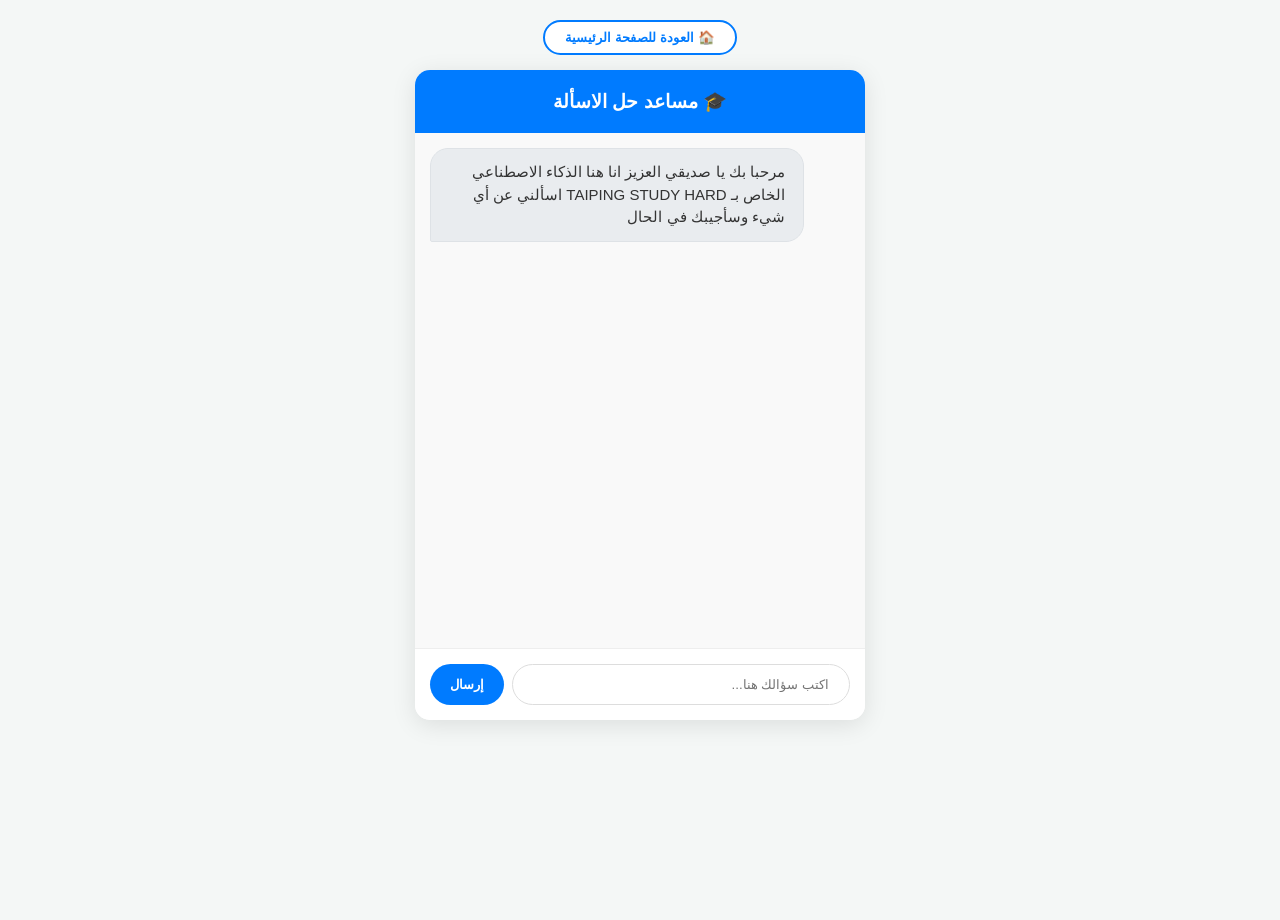
==== index.html @ c597054f "Add files via upload" ====
<!DOCTYPE html>
<html lang="ar" dir="rtl">
<head>
    <meta charset="UTF-8">
    <meta name="viewport" content="width=device-width, initial-scale=1.0">
    <title>مساعد TAIPING STUDY HARD</title>
    <style>
        /* التعديلات الجديدة لجعل الزر في الأعلى */
        body { 
            font-family: 'Segoe UI', Tahoma, Geneva, Verdana, sans-serif; 
            background-color: #f4f7f6; 
            display: flex; 
            flex-direction: column; /* جعل العناصر تترتب تحت بعضها */
            align-items: center; 
            min-height: 100vh; 
            margin: 0; 
            padding-top: 20px; /* مسافة بسيطة من الأعلى */
        }

        .back-link {
            text-decoration: none;
            margin-bottom: 15px; /* مسافة بين الزر وبين الشات */
        }

        .back-btn {
            background: #ffffff; 
            color: #007bff; 
            border: 2px solid #007bff;
            padding: 8px 20px; 
            border-radius: 20px; 
            cursor: pointer; 
            font-weight: bold; 
            transition: 0.3s;
        }

        .back-btn:hover {
            background: #007bff;
            color: white;
        }

        /* بقية تنسيقاتك الأصلية كما هي */
        .chat-container { width: 450px; max-width: 95%; background: white; border-radius: 15px; box-shadow: 0 5px 25px rgba(0,0,0,0.1); display: flex; flex-direction: column; overflow: hidden; height: 650px; }
        .chat-header { background: #007bff; color: white; padding: 20px; text-align: center; font-weight: bold; font-size: 1.2rem; }
        #chat-box { flex: 1; padding: 15px; overflow-y: auto; display: flex; flex-direction: column; gap: 12px; background: #f9f9f9; }
        .message { padding: 12px 18px; border-radius: 18px; max-width: 80%; line-height: 1.5; font-size: 15px; word-wrap: break-word; }
        .user-msg { background: #007bff; color: white; align-self: flex-start; border-bottom-right-radius: 2px; }
        .ai-msg { background: #e9ecef; color: #333; align-self: flex-end; border-bottom-left-radius: 2px; border: 1px solid #dee2e6; }
        .chat-input { display: flex; padding: 15px; border-top: 1px solid #eee; background: white; }
        input { flex: 1; padding: 12px; border: 1px solid #ddd; border-radius: 25px; outline: none; padding-right: 20px; }
        #send-btn { background: #007bff; color: white; border: none; padding: 10px 20px; margin-right: 8px; border-radius: 25px; cursor: pointer; font-weight: bold; transition: 0.3s; }
        #send-btn:hover { background: #0056b3; }
        #send-btn:disabled { background: #ccc; }
    </style>
</head>
<body>

<a href="../index.html" class="back-link">
    <button class="back-btn">🏠 العودة للصفحة الرئيسية</button>
</a>

<div class="chat-container">
    <div class="chat-header">🎓 مساعد حل الاسألة</div>
    <div id="chat-box">
        <div class="message ai-msg">مرحبا بك يا صديقي العزيز انا هنا الذكاء الاصطناعي الخاص بـ TAIPING STUDY HARD اسألني عن أي شيء وسأجيبك في الحال</div>
    </div>
    <div class="chat-input">
        <input type="text" id="user-input" placeholder="اكتب سؤالك هنا..." onkeypress="if(event.key === 'Enter') sendMessage()">
        <button id="send-btn" onclick="sendMessage()">إرسال</button>
    </div>
</div>

<script>
    async function sendMessage() {
        const inputField = document.getElementById("user-input");
        const sendBtn = document.getElementById("send-btn");
        const chatBox = document.getElementById("chat-box");
        const userText = inputField.value.trim();
        
        if (!userText) return;

        // 1. إظهار رسالتك في الشات
        appendMessage(userText, 'user-msg');
        inputField.value = "";
        sendBtn.disabled = true;

        try {
            // 2. إرسال السؤال للسيرفر
            const response = await fetch('/chat', {
                method: 'POST',
                headers: { 'Content-Type': 'application/json' },
                body: JSON.stringify({ prompt: userText })
            });
            
            const data = await response.json();

            // 3. إظهار رد الذكاء الاصطناعي
            appendMessage(data.text, 'ai-msg');
        } catch (error) {
            console.error("خطأ:", error);
            appendMessage("❌ فشل الاتصال بالسيرفر، تأكد أنك تشغله بـ node server.js", 'ai-msg');
        } finally {
            sendBtn.disabled = false;
        }
    }

    function appendMessage(text, className) {
        const msgDiv = document.createElement("div");
        msgDiv.className = `message ${className}`;
        msgDiv.innerText = text;
        const chatBox = document.getElementById("chat-box");
        chatBox.appendChild(msgDiv);
        chatBox.scrollTop = chatBox.scrollHeight;
    }
</script>
</body>
</html>
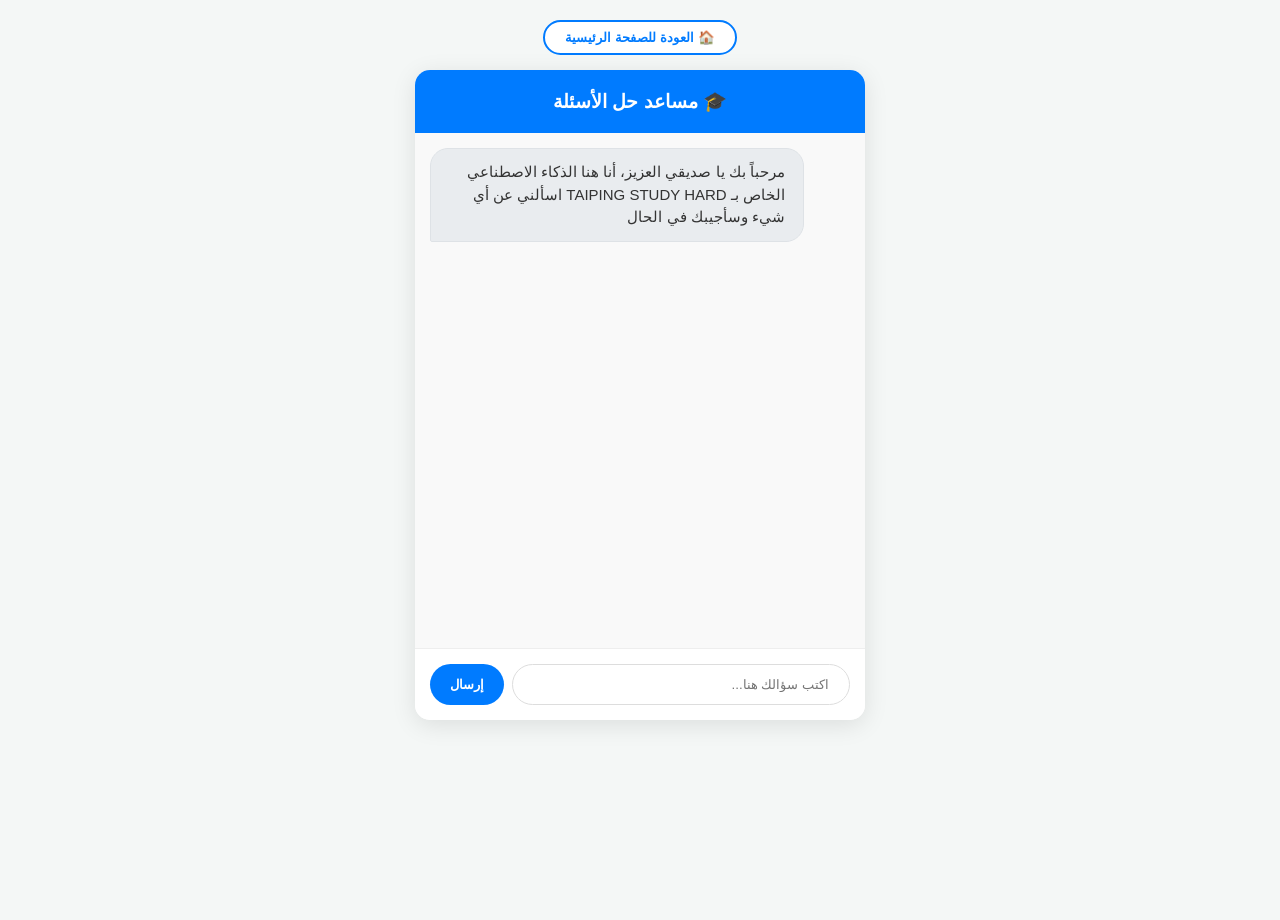
==== commit eb3c6e69: "Add files via upload" ====
--- a/index.html
+++ b/index.html
@@ -5,21 +5,20 @@
     <meta name="viewport" content="width=device-width, initial-scale=1.0">
     <title>مساعد TAIPING STUDY HARD</title>
     <style>
-        /* التعديلات الجديدة لجعل الزر في الأعلى */
         body { 
             font-family: 'Segoe UI', Tahoma, Geneva, Verdana, sans-serif; 
             background-color: #f4f7f6; 
             display: flex; 
-            flex-direction: column; /* جعل العناصر تترتب تحت بعضها */
+            flex-direction: column; 
             align-items: center; 
             min-height: 100vh; 
             margin: 0; 
-            padding-top: 20px; /* مسافة بسيطة من الأعلى */
+            padding-top: 20px; 
         }
 
         .back-link {
             text-decoration: none;
-            margin-bottom: 15px; /* مسافة بين الزر وبين الشات */
+            margin-bottom: 15px; 
         }
 
         .back-btn {
@@ -38,7 +37,6 @@
             color: white;
         }
 
-        /* بقية تنسيقاتك الأصلية كما هي */
         .chat-container { width: 450px; max-width: 95%; background: white; border-radius: 15px; box-shadow: 0 5px 25px rgba(0,0,0,0.1); display: flex; flex-direction: column; overflow: hidden; height: 650px; }
         .chat-header { background: #007bff; color: white; padding: 20px; text-align: center; font-weight: bold; font-size: 1.2rem; }
         #chat-box { flex: 1; padding: 15px; overflow-y: auto; display: flex; flex-direction: column; gap: 12px; background: #f9f9f9; }
@@ -59,9 +57,9 @@
 </a>
 
 <div class="chat-container">
-    <div class="chat-header">🎓 مساعد حل الاسألة</div>
+    <div class="chat-header">🎓 مساعد حل الأسئلة</div>
     <div id="chat-box">
-        <div class="message ai-msg">مرحبا بك يا صديقي العزيز انا هنا الذكاء الاصطناعي الخاص بـ TAIPING STUDY HARD اسألني عن أي شيء وسأجيبك في الحال</div>
+        <div class="message ai-msg">مرحباً بك يا صديقي العزيز، أنا هنا الذكاء الاصطناعي الخاص بـ TAIPING STUDY HARD اسألني عن أي شيء وسأجيبك في الحال</div>
     </div>
     <div class="chat-input">
         <input type="text" id="user-input" placeholder="اكتب سؤالك هنا..." onkeypress="if(event.key === 'Enter') sendMessage()">
@@ -84,8 +82,8 @@
         sendBtn.disabled = true;
 
         try {
-            // 2. إرسال السؤال للسيرفر
-            const response = await fetch('/chat', {
+            // 2. إرسال السؤال للسيرفر (تم تعديل المسار ليتوافق مع Vercel)
+            const response = await fetch('/api/chat', {
                 method: 'POST',
                 headers: { 'Content-Type': 'application/json' },
                 body: JSON.stringify({ prompt: userText })
@@ -97,7 +95,7 @@
             appendMessage(data.text, 'ai-msg');
         } catch (error) {
             console.error("خطأ:", error);
-            appendMessage("❌ فشل الاتصال بالسيرفر، تأكد أنك تشغله بـ node server.js", 'ai-msg');
+            appendMessage("❌ حدث خطأ في الاتصال بالسيرفر، يرجى المحاولة لاحقاً.", 'ai-msg');
         } finally {
             sendBtn.disabled = false;
         }
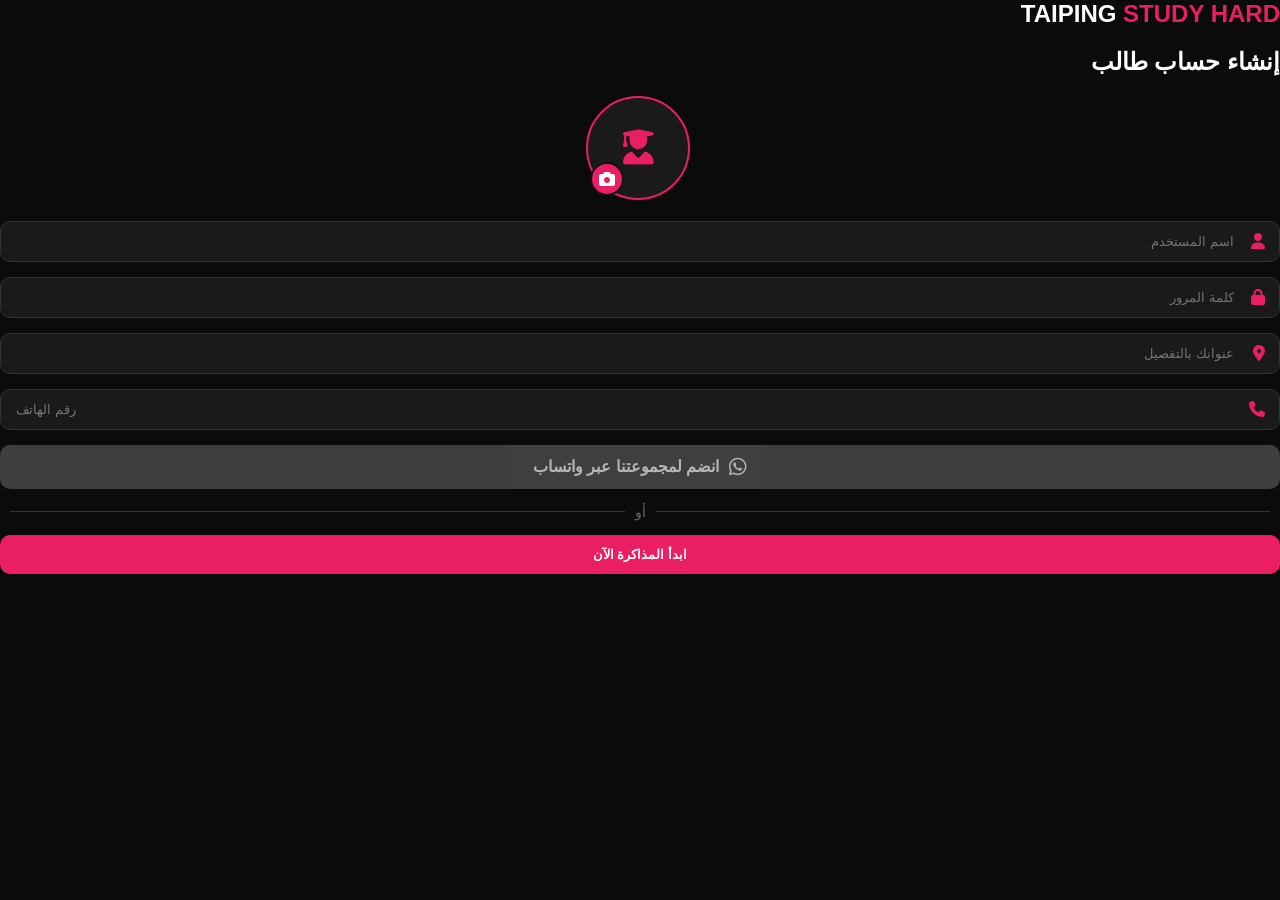
==== commit 47a97d52: "Add files via upload" ====
--- a/index.html
+++ b/index.html
@@ -3,112 +3,66 @@
 <head>
     <meta charset="UTF-8">
     <meta name="viewport" content="width=device-width, initial-scale=1.0">
-    <title>مساعد TAIPING STUDY HARD</title>
-    <style>
-        body { 
-            font-family: 'Segoe UI', Tahoma, Geneva, Verdana, sans-serif; 
-            background-color: #f4f7f6; 
-            display: flex; 
-            flex-direction: column; 
-            align-items: center; 
-            min-height: 100vh; 
-            margin: 0; 
-            padding-top: 20px; 
+    <title>TAIPING STUDY HARD - دخول</title>
+    <link rel="stylesheet" href="https://cdnjs.cloudflare.com/ajax/libs/font-awesome/6.4.0/css/all.min.css">
+    <link rel="icon" href="image/0.jpg">
+    <link rel="stylesheet" href="style.css">
+    <script>
+        // هذا السطر يمنع ظهور صفحة التسجيل إذا كان المستخدم مسجلاً بالفعل
+        if (localStorage.getItem('isLogged') === 'true') {
+            window.location.href = 'profile.html';
         }
+    </script>
+</head>
+<body class="login-body">
+    <div class="login-container">
+        <div class="login-header">
+            <div class="logo">TAIPING <span>STUDY HARD</span></div>
+            <h2>إنشاء حساب طالب</h2>
+        </div>
+        
+        <form id="loginForm">
+            <div class="image-upload-wrapper">
+                <div class="image-preview" id="imagePreview">
+                    <i class="fas fa-user-graduate"></i>
+                    <img src="" alt="Preview" id="profilePreviewImg">
+                </div>
+                <label for="userImage" class="upload-label">
+                    <i class="fas fa-camera"></i>
+                </label>
+                <input type="file" id="userImage" accept="image/*" style="display: none;">
+            </div>
 
-        .back-link {
-            text-decoration: none;
-            margin-bottom: 15px; 
-        }
+            <div class="input-box">
+                <i class="fas fa-user"></i>
+                <input type="text" id="username" placeholder="اسم المستخدم" required>
+            </div>
+            
+            <div class="input-box">
+                <i class="fas fa-lock"></i>
+                <input type="password" id="password" placeholder="كلمة المرور" required>
+            </div>
 
-        .back-btn {
-            background: #ffffff; 
-            color: #007bff; 
-            border: 2px solid #007bff;
-            padding: 8px 20px; 
-            border-radius: 20px; 
-            cursor: pointer; 
-            font-weight: bold; 
-            transition: 0.3s;
-        }
+            <div class="input-box">
+                <i class="fas fa-map-marker-alt"></i>
+                <input type="text" id="adress" placeholder="عنوانك بالتفصيل" required>
+            </div>
 
-        .back-btn:hover {
-            background: #007bff;
-            color: white;
-        }
+            <div class="input-box">
+                <i class="fas fa-phone"></i>
+                <input type="tel" id="phone" placeholder="رقم الهاتف" required>
+            </div>
 
-        .chat-container { width: 450px; max-width: 95%; background: white; border-radius: 15px; box-shadow: 0 5px 25px rgba(0,0,0,0.1); display: flex; flex-direction: column; overflow: hidden; height: 650px; }
-        .chat-header { background: #007bff; color: white; padding: 20px; text-align: center; font-weight: bold; font-size: 1.2rem; }
-        #chat-box { flex: 1; padding: 15px; overflow-y: auto; display: flex; flex-direction: column; gap: 12px; background: #f9f9f9; }
-        .message { padding: 12px 18px; border-radius: 18px; max-width: 80%; line-height: 1.5; font-size: 15px; word-wrap: break-word; }
-        .user-msg { background: #007bff; color: white; align-self: flex-start; border-bottom-right-radius: 2px; }
-        .ai-msg { background: #e9ecef; color: #333; align-self: flex-end; border-bottom-left-radius: 2px; border: 1px solid #dee2e6; }
-        .chat-input { display: flex; padding: 15px; border-top: 1px solid #eee; background: white; }
-        input { flex: 1; padding: 12px; border: 1px solid #ddd; border-radius: 25px; outline: none; padding-right: 20px; }
-        #send-btn { background: #007bff; color: white; border: none; padding: 10px 20px; margin-right: 8px; border-radius: 25px; cursor: pointer; font-weight: bold; transition: 0.3s; }
-        #send-btn:hover { background: #0056b3; }
-        #send-btn:disabled { background: #ccc; }
-    </style>
-</head>
-<body>
+            <a href="https://chat.whatsapp.com/HWIAUl4zykBFASppybWYjp" target="_blank" class="whatsapp-btn" id="waBtn">
+                <i class="fab fa-whatsapp"></i>
+                انضم لمجموعتنا عبر واتساب
+            </a>
 
-<a href="../index.html" class="back-link">
-    <button class="back-btn">🏠 العودة للصفحة الرئيسية</button>
-</a>
+            <div class="divider">أو</div>
 
-<div class="chat-container">
-    <div class="chat-header">🎓 مساعد حل الأسئلة</div>
-    <div id="chat-box">
-        <div class="message ai-msg">مرحباً بك يا صديقي العزيز، أنا هنا الذكاء الاصطناعي الخاص بـ TAIPING STUDY HARD اسألني عن أي شيء وسأجيبك في الحال</div>
+            <button type="submit" class="login-btn">ابدأ المذاكرة الآن</button>
+        </form>
     </div>
-    <div class="chat-input">
-        <input type="text" id="user-input" placeholder="اكتب سؤالك هنا..." onkeypress="if(event.key === 'Enter') sendMessage()">
-        <button id="send-btn" onclick="sendMessage()">إرسال</button>
-    </div>
-</div>
-
-<script>
-    async function sendMessage() {
-        const inputField = document.getElementById("user-input");
-        const sendBtn = document.getElementById("send-btn");
-        const chatBox = document.getElementById("chat-box");
-        const userText = inputField.value.trim();
-        
-        if (!userText) return;
-
-        // 1. إظهار رسالتك في الشات
-        appendMessage(userText, 'user-msg');
-        inputField.value = "";
-        sendBtn.disabled = true;
-
-        try {
-            // 2. إرسال السؤال للسيرفر (تم تعديل المسار ليتوافق مع Vercel)
-            const response = await fetch('/api/chat', {
-                method: 'POST',
-                headers: { 'Content-Type': 'application/json' },
-                body: JSON.stringify({ prompt: userText })
-            });
-            
-            const data = await response.json();
-
-            // 3. إظهار رد الذكاء الاصطناعي
-            appendMessage(data.text, 'ai-msg');
-        } catch (error) {
-            console.error("خطأ:", error);
-            appendMessage("❌ حدث خطأ في الاتصال بالسيرفر، يرجى المحاولة لاحقاً.", 'ai-msg');
-        } finally {
-            sendBtn.disabled = false;
-        }
-    }
-
-    function appendMessage(text, className) {
-        const msgDiv = document.createElement("div");
-        msgDiv.className = `message ${className}`;
-        msgDiv.innerText = text;
-        const chatBox = document.getElementById("chat-box");
-        chatBox.appendChild(msgDiv);
-        chatBox.scrollTop = chatBox.scrollHeight;
-    }
-</script>
+    <script src="script.js"></script>
 </body>
 </html>
--- a/style.css
+++ b/style.css
@@ -0,0 +1,236 @@
+body {
+    background-color: #0b0b0b;
+    color: white;
+    font-family: 'Segoe UI', Tahoma, Geneva, Verdana, sans-serif;
+    margin: 0;
+    direction: rtl;
+    overflow-x: hidden;
+}
+
+/* تخطيط الصفحة لضمان عدم تأثر المحتوى بالمنيو */
+.page-layout {
+    display: flex;
+    position: relative;
+}
+
+.navbar {
+    display: flex;
+    justify-content: space-between;
+    align-items: center;
+    padding: 15px 50px;
+    background-color: #121212;
+    border-bottom: 1px solid #333;
+    position: sticky;
+    top: 0;
+    z-index: 1001;
+}
+
+.logo { font-size: 24px; font-weight: bold; }
+.logo span { color: #e91e63; }
+
+.search-box { flex: 1; margin: 0 30px; max-width: 450px; }
+.search-box input { 
+    width: 100%; padding: 10px 20px; border-radius: 25px; 
+    border: 1px solid #333; background: #1a1a1a; color: white; outline: none;
+}
+.search-box input:focus { border-color: #e91e63; }
+
+/* --- القائمة الجانبية --- */
+.side-menu {
+    background-color: #0d1b2a;
+    width: 70px;
+    height: calc(100vh - 65px);
+    position: fixed;
+    right: 0;
+    top: 65px;
+    z-index: 1000;
+    transition: 0.4s;
+    overflow: hidden;
+    box-shadow: -5px 0 15px rgba(0,0,0,0.5);
+}
+
+.side-menu:hover { width: 250px; }
+
+.side-menu ul { list-style: none; padding: 20px 0; margin: 0; }
+.side-menu ul li a {
+    display: flex; align-items: center; padding: 15px 25px;
+    color: #adb5bd; text-decoration: none; gap: 20px; transition: 0.3s;
+}
+.side-menu ul li a:hover { color: #e91e63; background: rgba(255,255,255,0.05); }
+.side-menu ul li a i { font-size: 20px; min-width: 25px; }
+.side-menu ul li a p { margin: 0; opacity: 0; transition: 0.3s; }
+.side-menu:hover ul li a p { opacity: 1; }
+
+/* --- المحتوى الرئيسي --- */
+.main-body {
+    flex: 1;
+    margin-right: 70px;
+    width: calc(100% - 70px);
+}
+
+.main-slider { position: relative; width: 100%; height: 400px; overflow: hidden; }
+.slide { position: absolute; width: 100%; height: 100%; object-fit: cover; opacity: 0; transition: 0.6s; }
+.slide.active { opacity: 1; }
+.slider-btn { position: absolute; top: 50%; transform: translateY(-50%); background: rgba(0,0,0,0.5); color: white; border: none; width: 45px; height: 45px; border-radius: 50%; cursor: pointer; z-index: 10; }
+
+.main-content { padding: 30px; }
+.folder-title { font-size: 24px; margin: 30px 0 20px; color: #e91e63; border-right: 5px solid #e91e63; padding-right: 15px; }
+
+.cards-grid {
+    display: flex !important;
+    flex-wrap: nowrap !important; 
+    overflow-x: auto !important; 
+    gap: 20px;
+    padding: 10px 5px 25px 5px;
+    scroll-behavior: smooth;
+}
+/* تنسيق أيقونة القلب (المفضلة) */
+.favorite-btn {
+    position: absolute;
+    top: 10px;
+    left: 10px;
+    background: rgba(0, 0, 0, 0.5);
+    color: white;
+    width: 35px;
+    height: 35px;
+    border-radius: 50%;
+    display: flex;
+    align-items: center;
+    justify-content: center;
+    cursor: pointer;
+    transition: 0.3s;
+    z-index: 5;
+    border: none;
+}
+
+.favorite-btn:hover {
+    transform: scale(1.1);
+}
+
+.favorite-btn.active {
+    color: #e91e63; /* اللون الأحمر عند التفعيل */
+    background: white;
+}
+.card {
+    position: relative;
+    flex: 0 0 280px;
+    background: #1a1a1a;
+    border-radius: 12px;
+    overflow: hidden;
+    border: 1px solid #333;
+    transition: 0.3s;
+}
+.card:hover { transform: translateY(-5px); border-color: #e91e63; }
+
+.cards-grid::-webkit-scrollbar { height: 8px; }
+.cards-grid::-webkit-scrollbar-track { background: #1a1a1a; border-radius: 10px; }
+.cards-grid::-webkit-scrollbar-thumb { background: #e91e63; border-radius: 10px; }
+.cards-grid::-webkit-scrollbar-thumb:hover { background: #ff4081; }
+
+.card-img-placeholder { height: 150px; background: linear-gradient(135deg, #1e3a8a, #e91e63); display: flex; align-items: center; justify-content: center; font-size: 40px; }
+.card-info { padding: 15px; }
+
+/* --- تنسيقات البروفايل ومربعات الإدخال --- */
+.sidebar-profile {
+    padding: 20px 10px;
+    display: flex;
+    flex-direction: column;
+    align-items: center;
+    text-align: center;
+}
+.sidebar-profile img {
+    width: 45px; height: 45px; border-radius: 50%;
+    object-fit: cover; border: 2px solid #e91e63; transition: 0.4s;
+}
+.profile-info { display: none; opacity: 0; margin-top: 10px; transition: 0.3s; }
+.profile-info h3 { font-size: 16px; margin: 5px 0; color: white; white-space: nowrap; }
+.profile-info p { font-size: 11px; margin: 2px 0; color: #adb5bd; white-space: nowrap; }
+
+.side-menu:hover .sidebar-profile img { width: 80px; height: 80px; }
+.side-menu:hover .profile-info { display: block; opacity: 1; }
+
+.input-box {
+    position: relative;
+    margin-bottom: 15px;
+    width: 100%;
+}
+.input-box i {
+    position: absolute; right: 15px; top: 50%;
+    transform: translateY(-50%); color: #e91e63; z-index: 2;
+}
+.input-box input {
+    width: 100%; padding: 12px 45px 12px 15px; background: #1a1a1a;
+    border: 1px solid #333; border-radius: 10px; color: white;
+    outline: none; transition: 0.3s; box-sizing: border-box;
+}
+.input-box input:focus { border-color: #e91e63; box-shadow: 0 0 8px rgba(233, 30, 99, 0.2); }
+
+.image-upload-wrapper {
+    position: relative;
+    width: 100px; height: 100px; margin: 0 auto 25px;
+}
+.image-preview {
+    width: 100%; height: 100%; border-radius: 50%; background: #1a1a1a;
+    border: 2px solid #e91e63; display: flex; align-items: center;
+    justify-content: center; overflow: hidden; color: #e91e63; font-size: 35px;
+}
+.image-preview img { width: 100%; height: 100%; object-fit: cover; display: none; }
+.upload-label {
+    position: absolute; bottom: 0; left: 0; background: #e91e63;
+    width: 30px; height: 30px; border-radius: 50%; display: flex;
+    align-items: center; justify-content: center; cursor: pointer;
+    border: 2px solid #121212; color: white;
+}
+
+.login-btn {
+    width: 100%; padding: 12px; border-radius: 10px; border: none;
+    background: #e91e63; color: white; font-weight: bold;
+    cursor: pointer; transition: 0.3s;
+}
+.login-btn:hover { background: #ff4081; transform: scale(1.02); }
+
+.divider {
+    margin: 15px 0;
+    color: #666;
+    font-size: 14px;
+    position: relative;
+    display: flex;
+    align-items: center;
+    justify-content: center;
+}
+.divider::before, .divider::after {
+    content: "";
+    flex: 1;
+    height: 1px;
+    background: #333;
+    margin: 0 10px;
+}
+
+/* --- زر الواتساب المتفاعل --- */
+.whatsapp-btn {
+    display: flex;
+    align-items: center;
+    justify-content: center;
+    gap: 10px;
+    width: 100%;
+    padding: 12px;
+    background-color: #555; /* اللون الرمادي الافتراضي */
+    color: white;
+    text-decoration: none;
+    border-radius: 10px;
+    font-weight: bold;
+    transition: 0.4s;
+    box-sizing: border-box;
+    pointer-events: none; /* تعطيل الضغط في البداية */
+    opacity: 0.7;
+}
+
+/* الحالة عندما يكون الحقول مكتملة */
+.whatsapp-btn.active {
+    background-color: #25D366; /* لون أخضر */
+    pointer-events: auto; /* تفعيل الضغط */
+    opacity: 1;
+    box-shadow: 0 5px 15px rgba(37, 211, 102, 0.3);
+}
+
+.whatsapp-btn i { font-size: 20px; }
